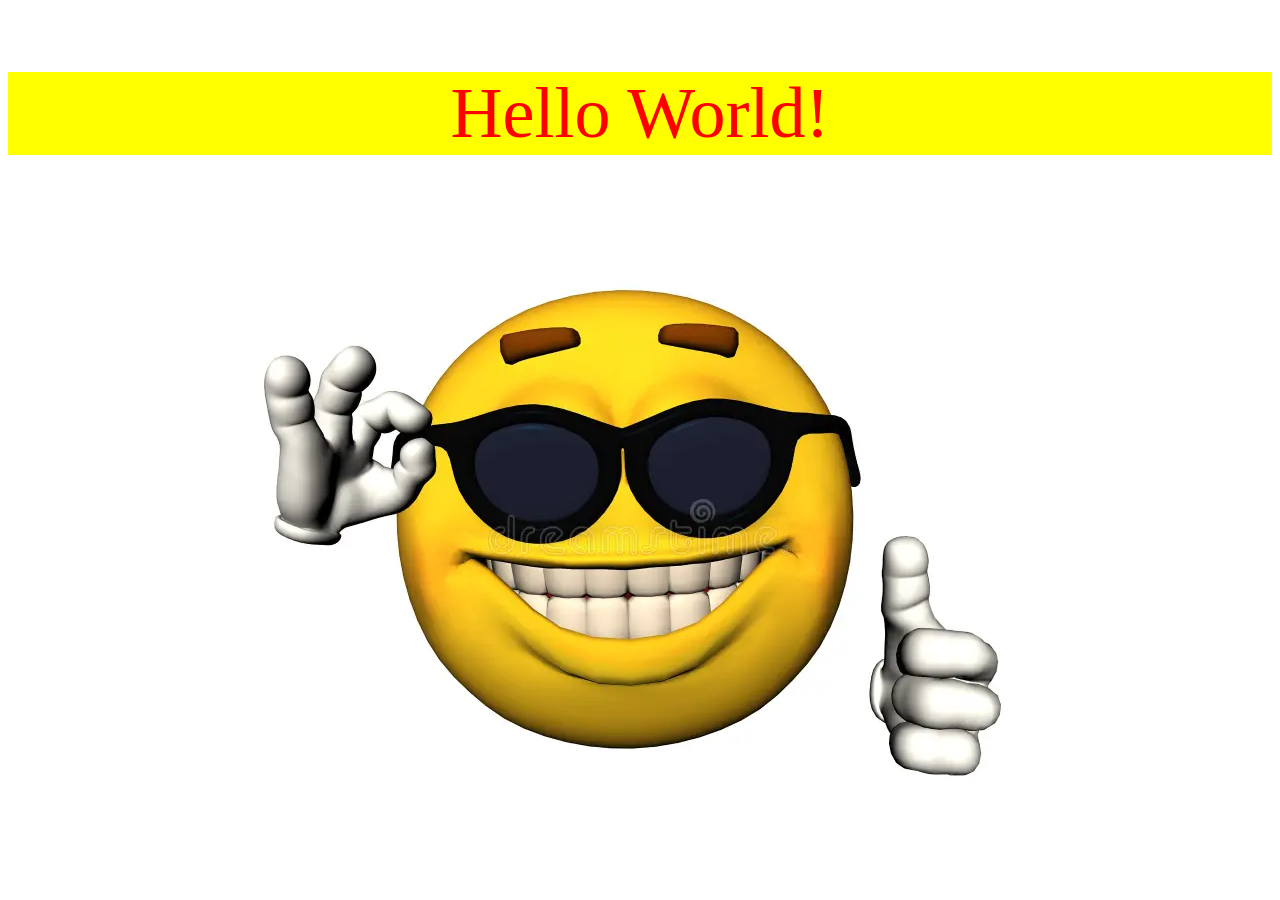
==== Instagram-v2/index.html @ a1bbd492 "Übung 2" ====
<!DOCTYPE html>
<html>
    <head>
        <title>Instagram 2.0</title>
        <style>
            html {
                background: url('fine.gif') fixed no-repeat;
                background-size: cover;
                text-align: center;
            }
            p {
                background-color: yellow;
                color: red;
                font-size: 72px;
            }
        </style>
    </head>
    <body>
        <p>Hello World!</p>
        <img src="smile.webp" />
    </body>
</html>
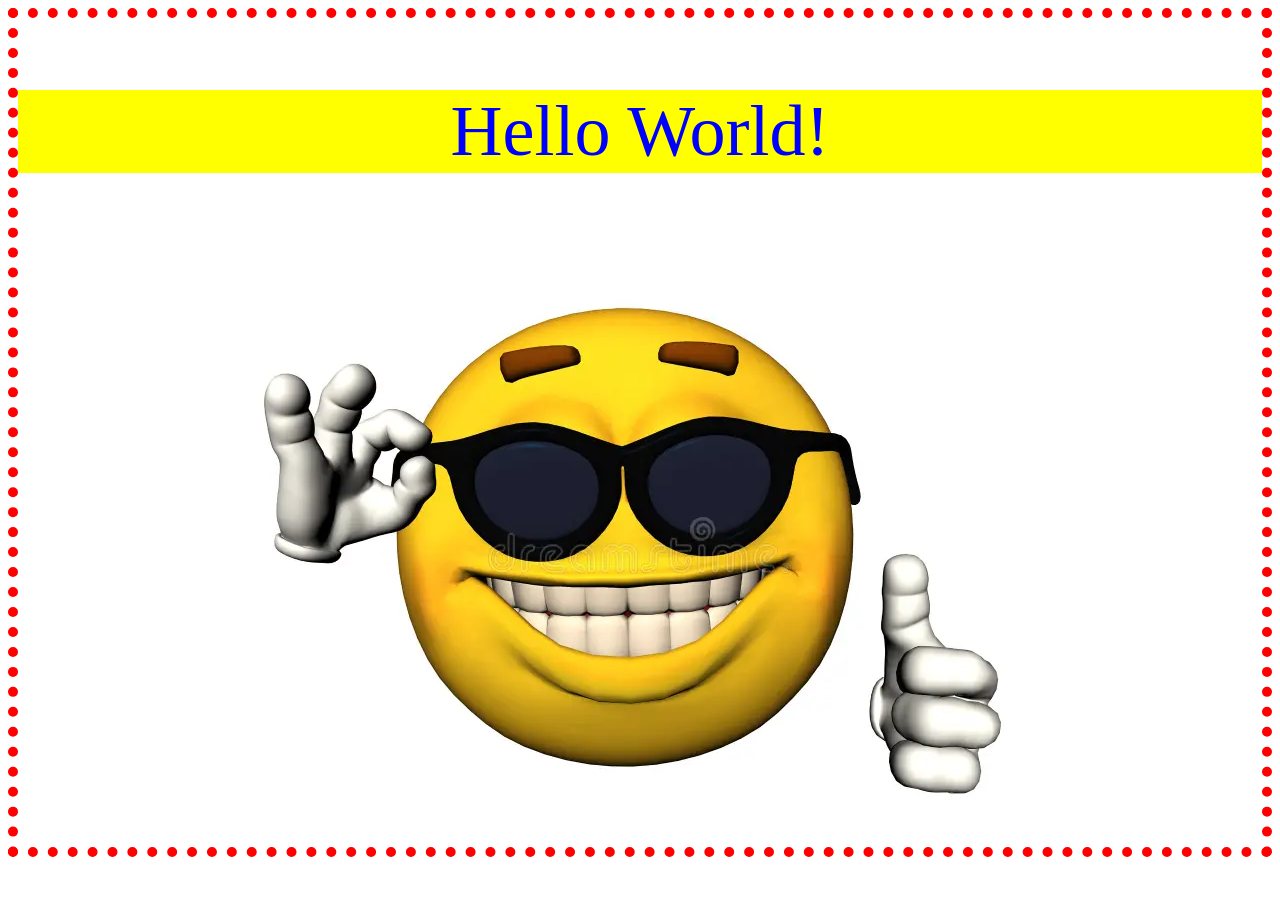
==== commit c721f2f4: "Blatt 2 update" ====
--- a/Instagram-v2/index.html
+++ b/Instagram-v2/index.html
@@ -2,18 +2,7 @@
 <html>
     <head>
         <title>Instagram 2.0</title>
-        <style>
-            html {
-                background: url('fine.gif') fixed no-repeat;
-                background-size: cover;
-                text-align: center;
-            }
-            p {
-                background-color: yellow;
-                color: red;
-                font-size: 72px;
-            }
-        </style>
+        <link rel="stylesheet" href="style.css" />
     </head>
     <body>
         <p>Hello World!</p>
--- a/Instagram-v2/style.css
+++ b/Instagram-v2/style.css
@@ -0,0 +1,13 @@
+html {
+  background: url("fine.gif") fixed no-repeat;
+  background-size: cover;
+  text-align: center;
+}
+p {
+  background-color: yellow;
+  color: blue;
+  font-size: 72px;
+}
+body {
+  border: 10px dotted red;
+}
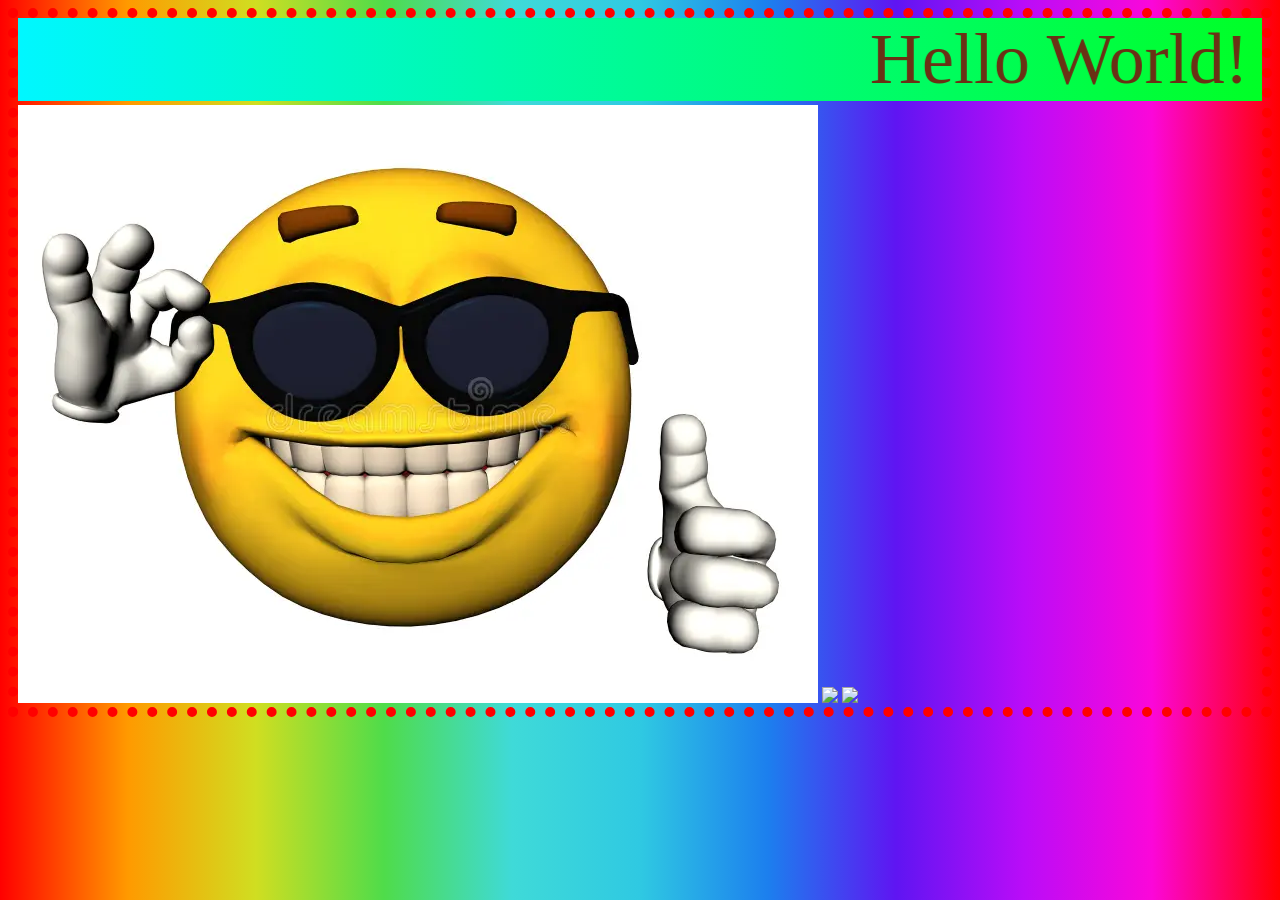
==== commit 89a51489: "beautifying" ====
--- a/Instagram-v2/index.html
+++ b/Instagram-v2/index.html
@@ -5,7 +5,11 @@
         <link rel="stylesheet" href="style.css" />
     </head>
     <body>
-        <p>Hello World!</p>
+        <marquee scrollamount="500">
+            Hello World!
+        </marquee>
         <img src="smile.webp" />
+        <img src="https://media.tenor.com/P_IHk2waLIUAAAAM/trump-dance-ymca.gif" />
+        <img src="https://i.makeagif.com/media/7-08-2015/lzr2uL.gif" />
     </body>
 </html>
--- a/Instagram-v2/style.css
+++ b/Instagram-v2/style.css
@@ -1,13 +1,25 @@
 html {
-  background: url("fine.gif") fixed no-repeat;
-  background-size: cover;
-  text-align: center;
+  background: linear-gradient(90deg, rgba(255,0,0,1) 0%, rgba(255,154,0,1) 10%, rgba(208,222,33,1) 20%, rgba(79,220,74,1) 30%, rgba(63,218,216,1) 40%, rgba(47,201,226,1) 50%, rgba(28,127,238,1) 60%, rgba(95,21,242,1) 70%, rgba(186,12,248,1) 80%, rgba(251,7,217,1) 90%, rgba(255,0,0,1) 100%);
 }
-p {
-  background-color: yellow;
-  color: blue;
+marquee {
+  background: linear-gradient(-90deg, rgb(0, 255, 38) 0%, rgb(0, 247, 255) 100%);
+  color: #6a3115;
   font-size: 72px;
+  animation: rotate 5s linear infinite;
 }
 body {
   border: 10px dotted red;
+  cursor: url('frosch.jpeg'), auto;
 }
+img:hover {
+  animation: rotate 1s reverse linear infinite;
+}
+
+@keyframes rotate {
+  from {
+    transform: rotate(0deg);
+  }
+  to {
+    transform: rotate(360deg);
+  }
+}
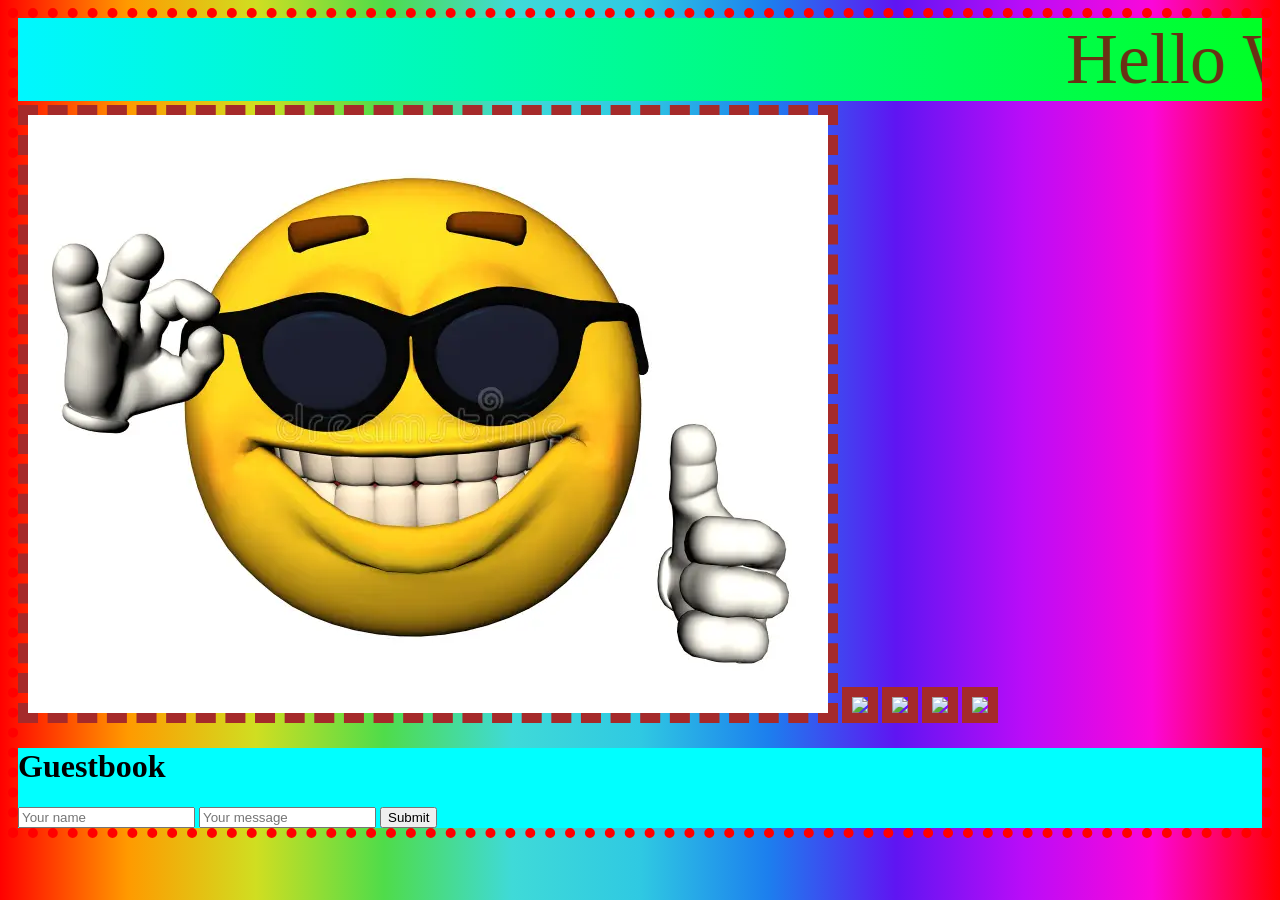
==== commit d567740c: "wow" ====
--- a/Instagram-v2/index.html
+++ b/Instagram-v2/index.html
@@ -9,7 +9,15 @@
             Hello World!
         </marquee>
         <img src="smile.webp" />
+        <img src="https://i.redd.it/pgiq3o01t3kf1.jpeg" />
         <img src="https://media.tenor.com/P_IHk2waLIUAAAAM/trump-dance-ymca.gif" />
         <img src="https://i.makeagif.com/media/7-08-2015/lzr2uL.gif" />
+        <img src="https://assets.mmsrg.com/isr/166325/c1/-/ASSET_MP_160321380?x=536&y=402&format=jpg&quality=80&sp=yes&strip=yes&trim&ex=536&ey=402&align=center&resizesource&unsharp=1.5x1+0.7+0.02&cox=0&coy=0&cdx=536&cdy=402" />
+        <form>
+            <h1>Guestbook</h1>
+            <input type="text" placeholder="Your name" />
+            <input type="text" placeholder="Your message" />
+            <button type="submit">Submit</button>
+        </form>
     </body>
 </html>
--- a/Instagram-v2/style.css
+++ b/Instagram-v2/style.css
@@ -11,15 +11,29 @@
   border: 10px dotted red;
   cursor: url('frosch.jpeg'), auto;
 }
+img {
+  border: 10px dashed brown;
+}
 img:hover {
   animation: rotate 1s reverse linear infinite;
 }
-
+form {
+  background-color: aqua;
+}
+form:hover {
+  animation: rotate 1000s linear infinite;
+}
 @keyframes rotate {
-  from {
+  0% {
     transform: rotate(0deg);
+    zoom: 1;
   }
-  to {
+  50% {
+    transform: rotate(180deg);
+    zoom: 1.5;
+  }
+  100% {
     transform: rotate(360deg);
+    zoom: 1;
   }
 }
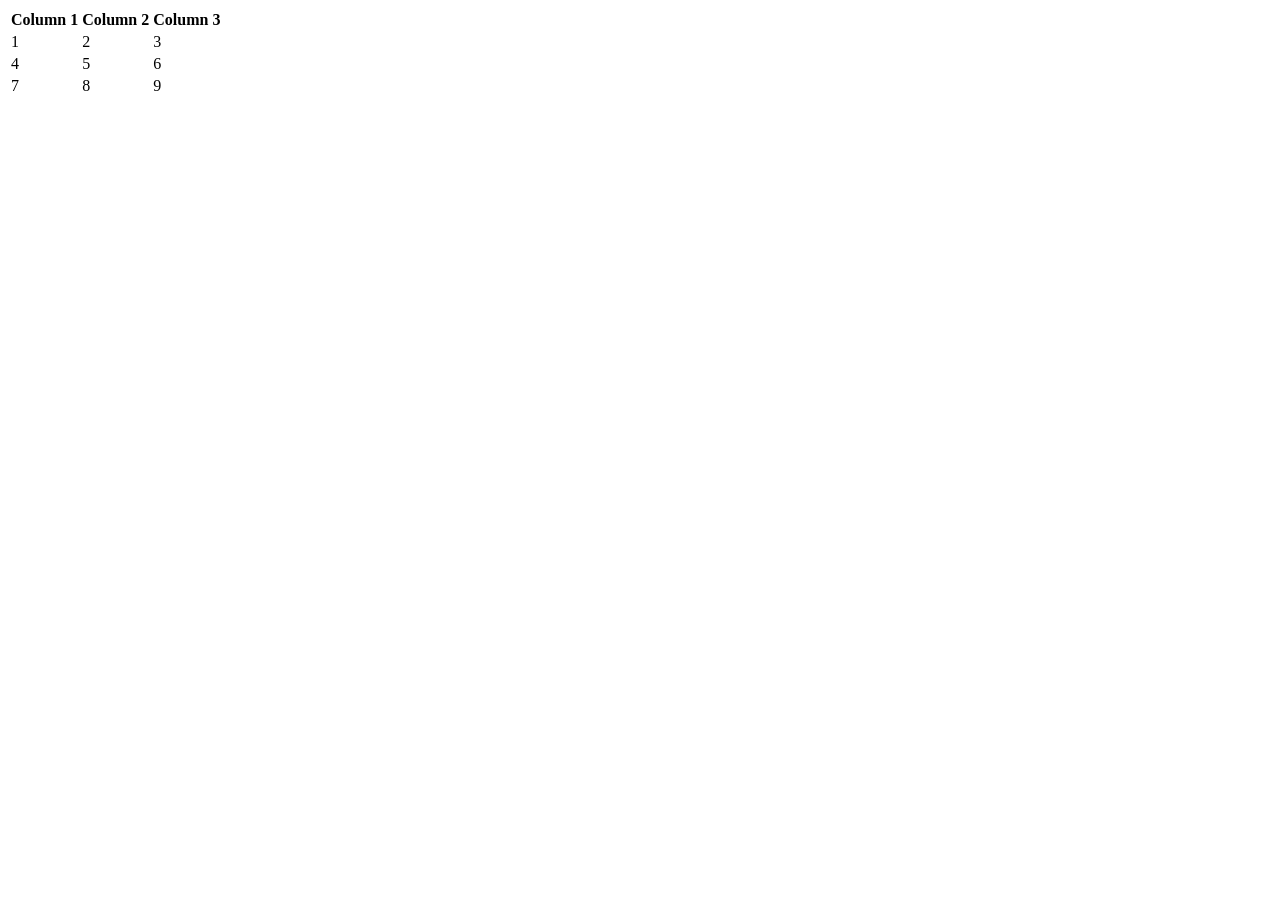
==== commit 74ce2eac: "move" ====
--- a/Instagram-v2/index.html
+++ b/Instagram-v2/index.html
@@ -1,23 +1,33 @@
-<!DOCTYPE html>
 <html>
     <head>
-        <title>Instagram 2.0</title>
-        <link rel="stylesheet" href="style.css" />
+
     </head>
     <body>
-        <marquee scrollamount="500">
-            Hello World!
-        </marquee>
-        <img src="smile.webp" />
-        <img src="https://i.redd.it/pgiq3o01t3kf1.jpeg" />
-        <img src="https://media.tenor.com/P_IHk2waLIUAAAAM/trump-dance-ymca.gif" />
-        <img src="https://i.makeagif.com/media/7-08-2015/lzr2uL.gif" />
-        <img src="https://assets.mmsrg.com/isr/166325/c1/-/ASSET_MP_160321380?x=536&y=402&format=jpg&quality=80&sp=yes&strip=yes&trim&ex=536&ey=402&align=center&resizesource&unsharp=1.5x1+0.7+0.02&cox=0&coy=0&cdx=536&cdy=402" />
-        <form>
-            <h1>Guestbook</h1>
-            <input type="text" placeholder="Your name" />
-            <input type="text" placeholder="Your message" />
-            <button type="submit">Submit</button>
-        </form>
+        <table>
+            <thead>
+                <tr>
+                    <th>Column 1</th>
+                    <th>Column 2</th>
+                    <th>Column 3</th>
+                </tr>
+            </thead>
+            <tbody>
+                <tr>
+                    <td>1</td>
+                    <td>2</td>
+                    <td>3</td>
+                </tr>
+                <tr>
+                    <td>4</td>
+                    <td>5</td>
+                    <td>6</td>
+                </tr>
+                 <tr>
+                    <td>7</td>
+                    <td>8</td>
+                    <td>9</td>
+                </tr>
+            </tbody>
+        </table>
     </body>
 </html>
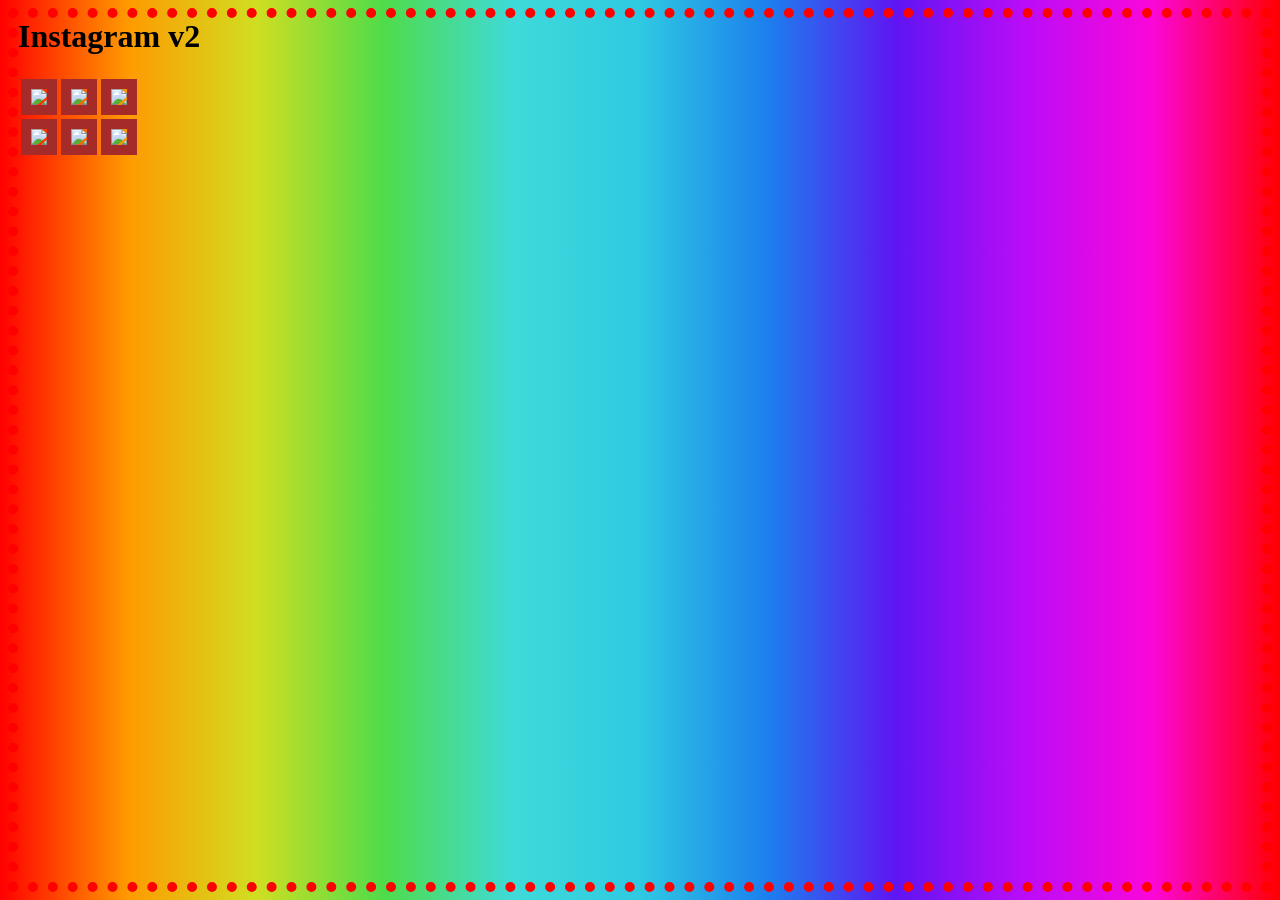
==== commit 817396ef: "update" ====
--- a/Instagram-v2/index.html
+++ b/Instagram-v2/index.html
@@ -1,33 +1,25 @@
 <html>
-    <head>
-
-    </head>
-    <body>
-        <table>
-            <thead>
-                <tr>
-                    <th>Column 1</th>
-                    <th>Column 2</th>
-                    <th>Column 3</th>
-                </tr>
-            </thead>
-            <tbody>
-                <tr>
-                    <td>1</td>
-                    <td>2</td>
-                    <td>3</td>
-                </tr>
-                <tr>
-                    <td>4</td>
-                    <td>5</td>
-                    <td>6</td>
-                </tr>
-                 <tr>
-                    <td>7</td>
-                    <td>8</td>
-                    <td>9</td>
-                </tr>
-            </tbody>
-        </table>
-    </body>
-</html>+  <head>
+    <title>Instagram</title>
+    <link rel="stylesheet" href="style.css" />
+  </head>
+  <body>
+    <header><h1>Instagram v2</h1></header>
+    <div class="content">
+      <table>
+        <tbody>
+          <tr>
+            <td><img src="img/1.jpeg" /></td>
+            <td><img src="img/2.jpg" /></td>
+            <td><img src="img/3.webp" /></td>
+          </tr>
+          <tr>
+            <td><img src="img/4.jpg" /></td>
+            <td><img src="img/5.jpg" /></td>
+            <td><img src="img/6.jpg" /></td>
+          </tr>
+        </tbody>
+      </table>
+    </div>
+  </body>
+</html>
--- a/Instagram-v2/style.css
+++ b/Instagram-v2/style.css
@@ -0,0 +1,39 @@
+html {
+  background: linear-gradient(90deg, rgba(255,0,0,1) 0%, rgba(255,154,0,1) 10%, rgba(208,222,33,1) 20%, rgba(79,220,74,1) 30%, rgba(63,218,216,1) 40%, rgba(47,201,226,1) 50%, rgba(28,127,238,1) 60%, rgba(95,21,242,1) 70%, rgba(186,12,248,1) 80%, rgba(251,7,217,1) 90%, rgba(255,0,0,1) 100%);
+}
+marquee {
+  background: linear-gradient(-90deg, rgb(0, 255, 38) 0%, rgb(0, 247, 255) 100%);
+  color: #6a3115;
+  font-size: 72px;
+  animation: rotate 5s linear infinite;
+}
+body {
+  border: 10px dotted red;
+  cursor: url('frosch.jpeg'), auto;
+}
+img {
+  border: 10px dashed brown;
+}
+img:hover {
+  animation: rotate 1s reverse linear infinite;
+}
+form {
+  background-color: aqua;
+}
+form:hover {
+  animation: rotate 1000s linear infinite;
+}
+@keyframes rotate {
+  0% {
+    transform: rotate(0deg);
+    zoom: 1;
+  }
+  50% {
+    transform: rotate(180deg);
+    zoom: 1.5;
+  }
+  100% {
+    transform: rotate(360deg);
+    zoom: 1;
+  }
+}
